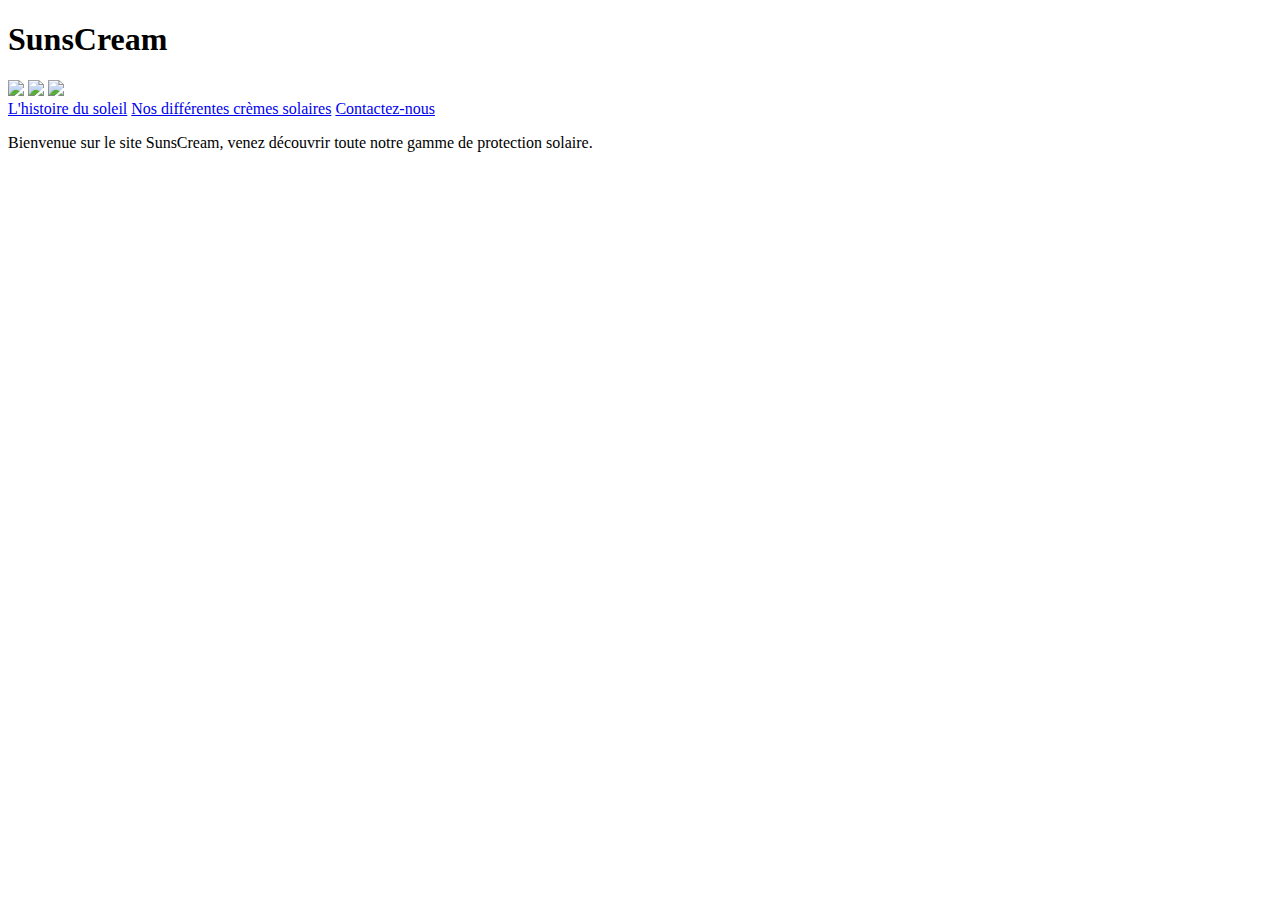
==== index.html @ fdef6459 "ajout de photos" ====
<!doctype html>
<html lang="fr">
<head>
  <meta charset="utf-8">
  <title>Titre de la page</title>
  <link rel="stylesheet" href="style.css">
  <script src="script.js"></script>
</head>
<body>
<h1> SunsCream</h1>

<img src="Images/sunset1.jpg">
<img src="Images/sunset2.jpg">
<img src="Images/sunset3.jpg">

<nav>
    <a href="SunHistory.html">L'histoire du soleil</a>
    <a href="Cream.html">Nos différentes crèmes solaires</a>
    <a href="contact.html">Contactez-nous</a>
</nav>

<p> Bienvenue sur le site SunsCream, venez découvrir toute notre gamme de protection solaire.</p>

</body>
</html>
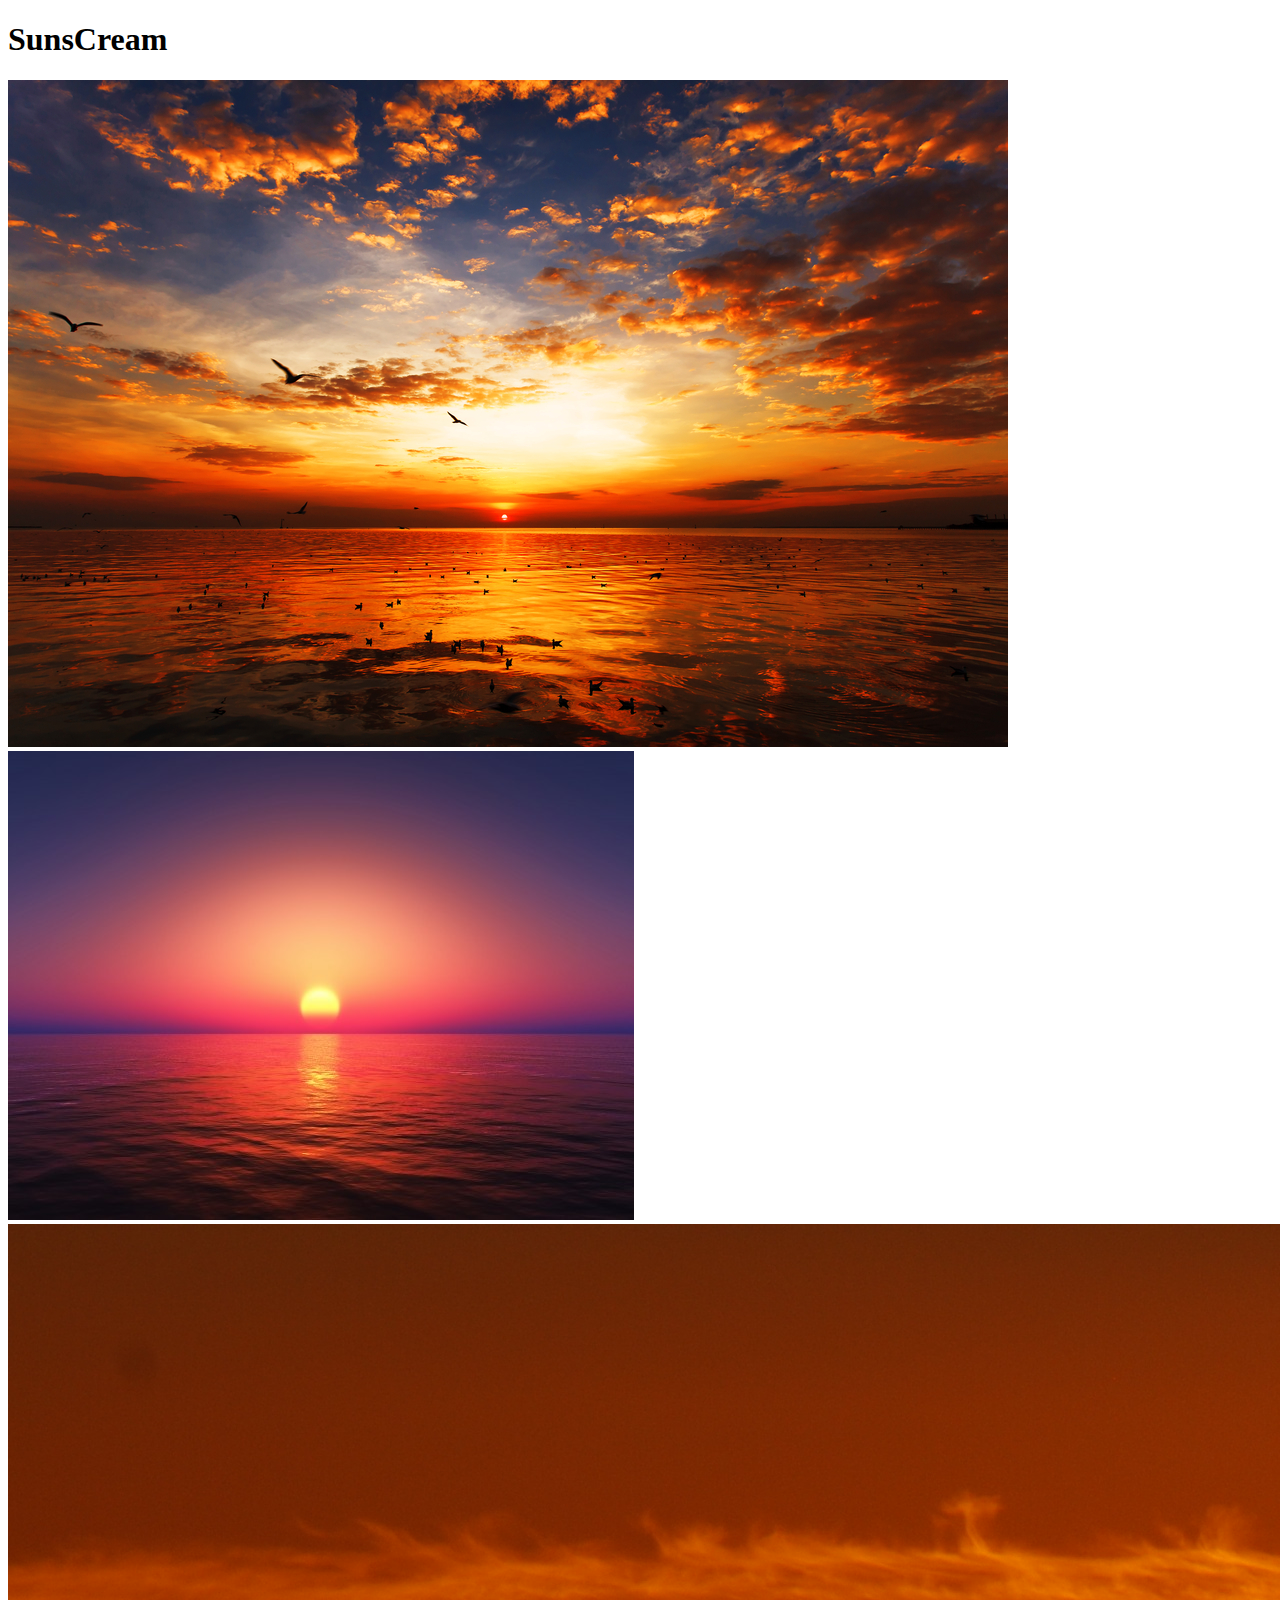
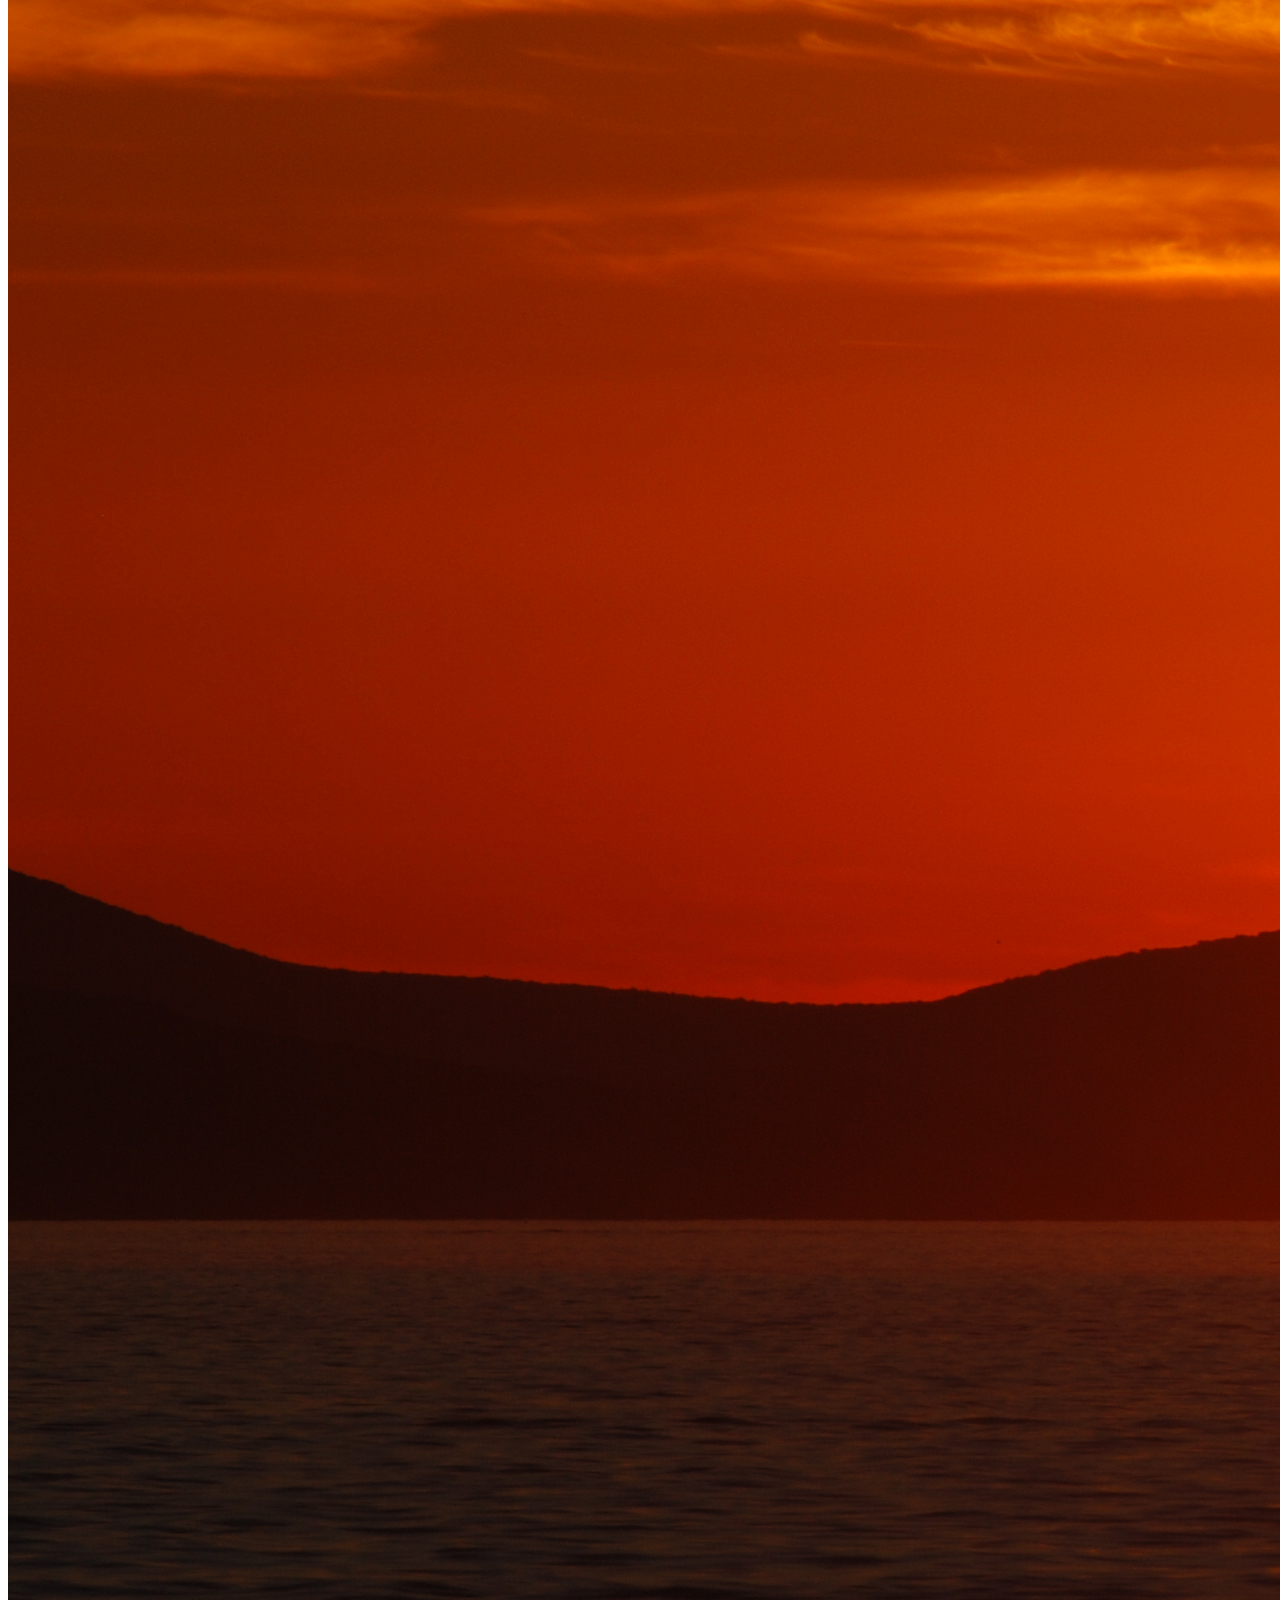
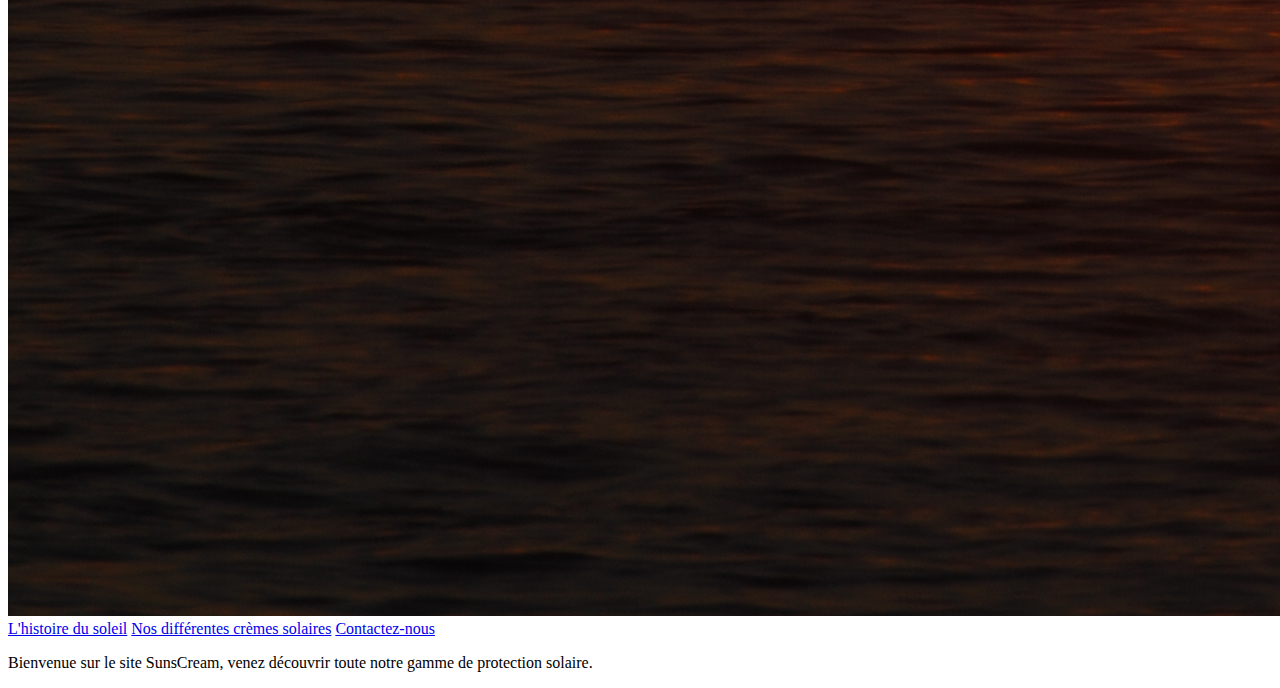
==== commit 03674e43: "changement du title" ====
--- a/index.html
+++ b/index.html
@@ -2,7 +2,7 @@
 <html lang="fr">
 <head>
   <meta charset="utf-8">
-  <title>Titre de la page</title>
+  <title>SunsCream</title>
   <link rel="stylesheet" href="style.css">
   <script src="script.js"></script>
 </head>
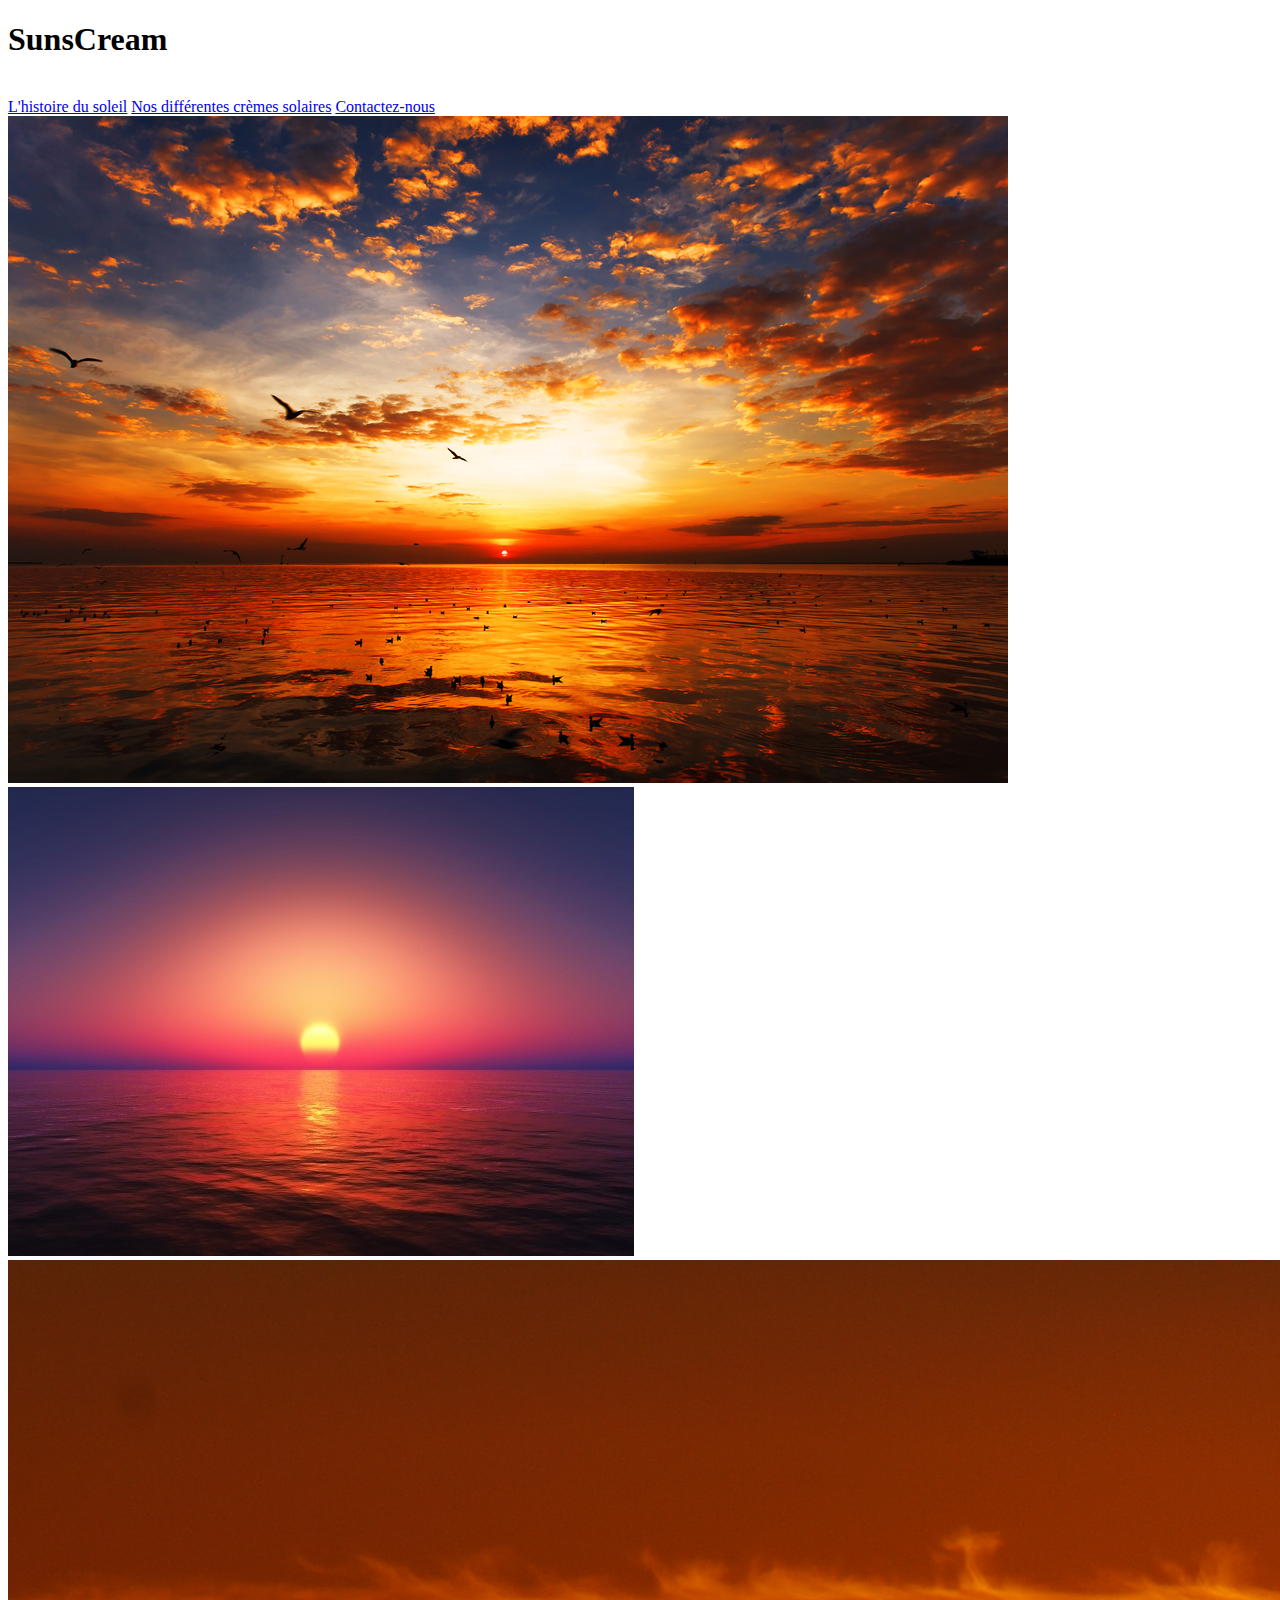
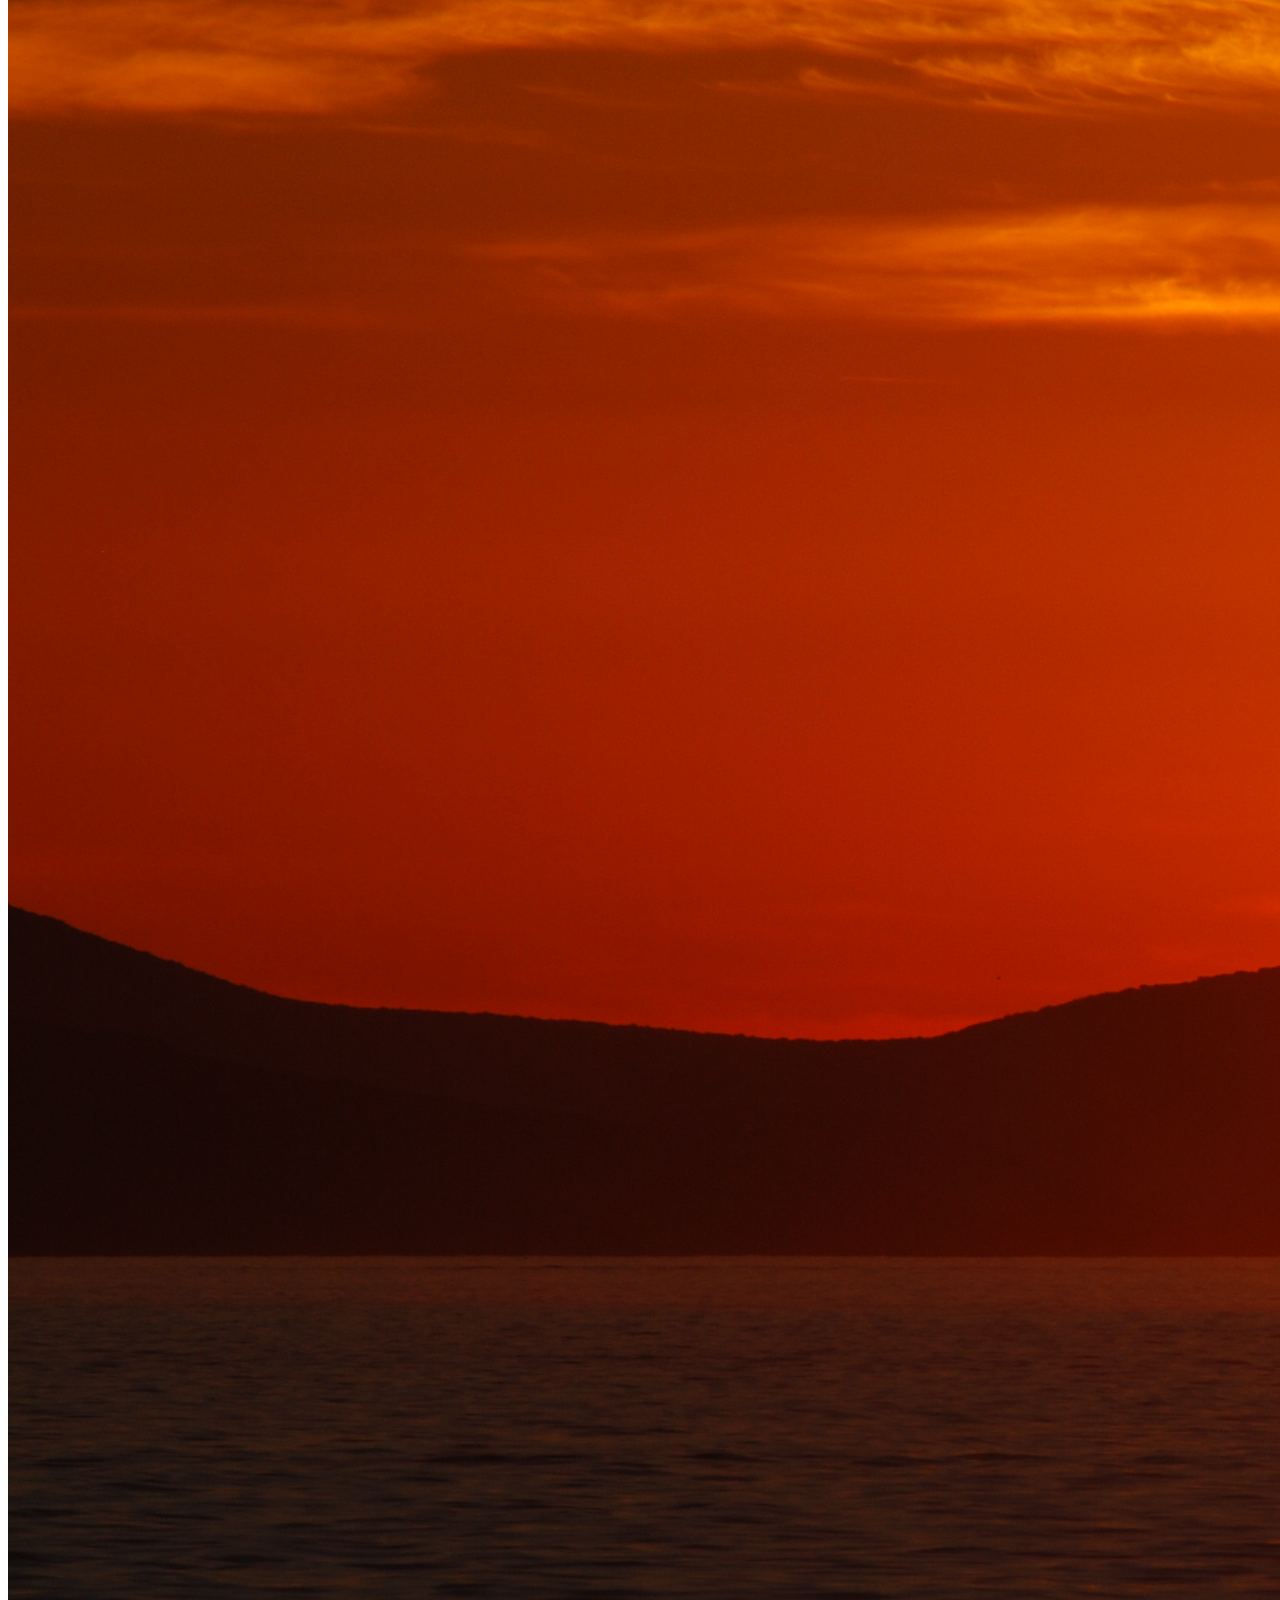
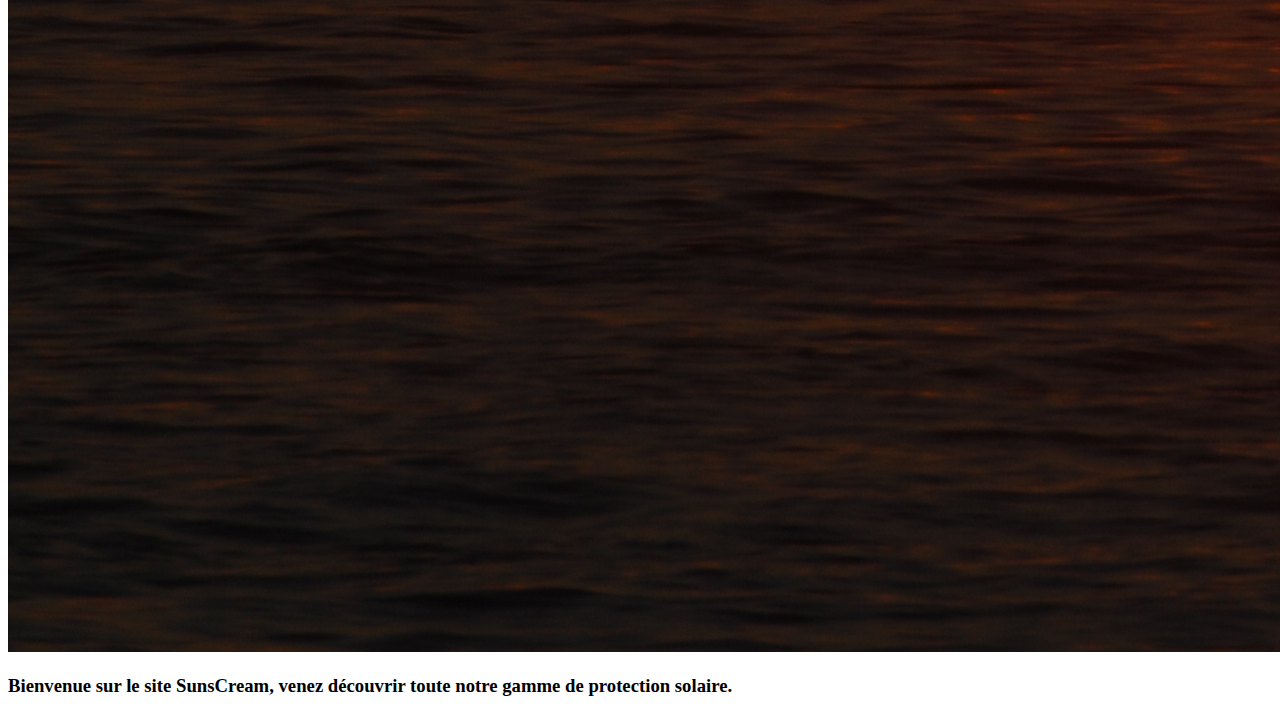
==== commit 9a7ef083: "ajout d'un lien retour" ====
--- a/index.html
+++ b/index.html
@@ -7,19 +7,18 @@
   <script src="script.js"></script>
 </head>
 <body>
-<h1> SunsCream</h1>
+<h1> SunsCream</h1> <br/>
+<nav>
+  <a href="SunHistory.html">L'histoire du soleil</a>
+  <a href="Cream.html">Nos différentes crèmes solaires</a>
+  <a href="contact.html">Contactez-nous</a>
+</nav>
+<img class="index" src="Images/sunset1.jpg">
+<img  class="index" src="Images/sunset2.jpg">
+<img  class="index" src="Images/sunset3.jpg">
 
-<img src="Images/sunset1.jpg">
-<img src="Images/sunset2.jpg">
-<img src="Images/sunset3.jpg">
 
-<nav>
-    <a href="SunHistory.html">L'histoire du soleil</a>
-    <a href="Cream.html">Nos différentes crèmes solaires</a>
-    <a href="contact.html">Contactez-nous</a>
-</nav>
-
-<p> Bienvenue sur le site SunsCream, venez découvrir toute notre gamme de protection solaire.</p>
+<h3> Bienvenue sur le site SunsCream, venez découvrir toute notre gamme de protection solaire.</h3>
 
 </body>
 </html>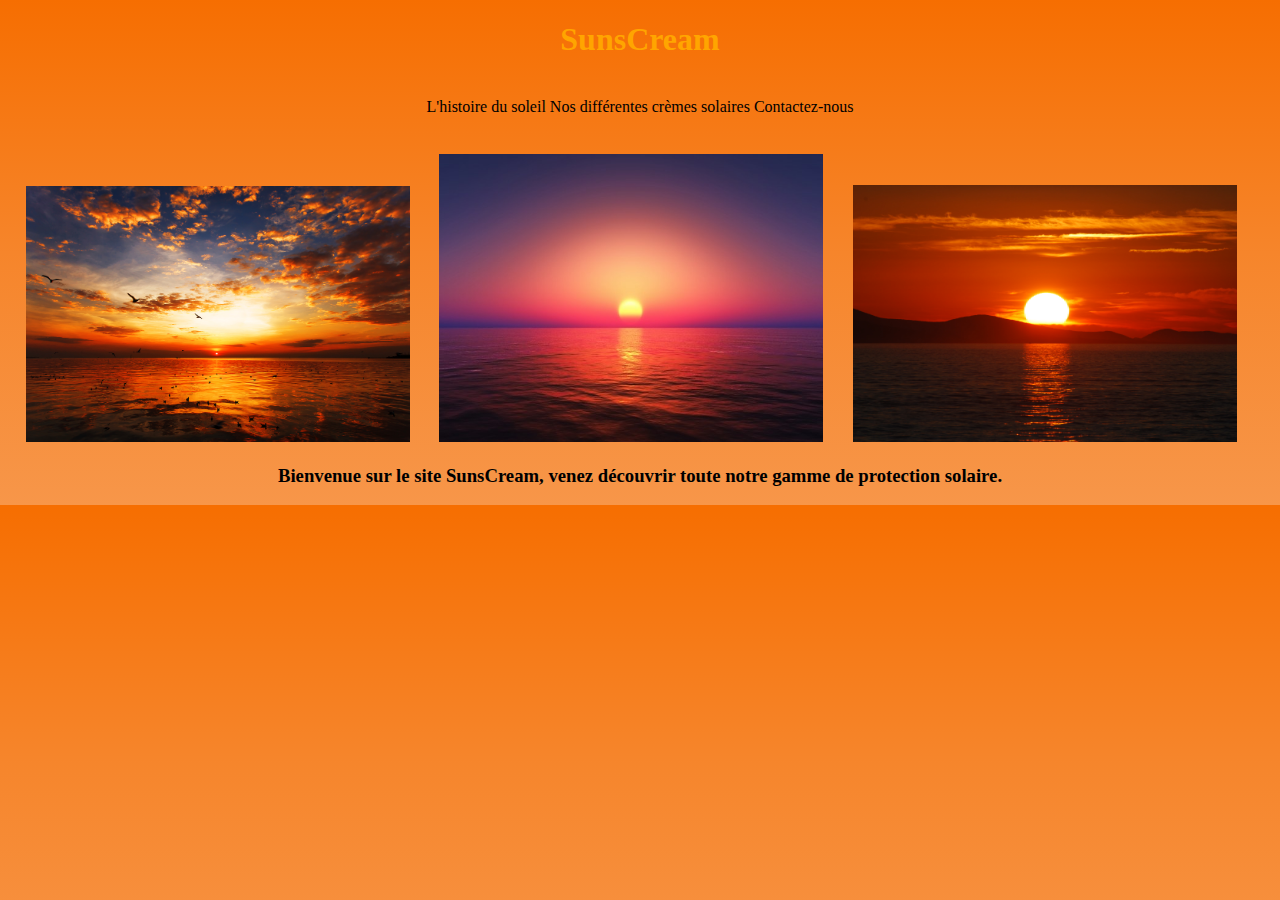
==== commit 1734fc19: "modif de code" ====
--- a/index.html
+++ b/index.html
@@ -7,6 +7,7 @@
   <script src="script.js"></script>
 </head>
 <body>
+
 <h1> SunsCream</h1> <br/>
 <nav>
   <a href="SunHistory.html">L'histoire du soleil</a>
--- a/style.css
+++ b/style.css
@@ -0,0 +1,72 @@
+html, body {
+margin : 0;
+padding :0;
+}
+
+body {
+    background-image: linear-gradient(#f66e01,#f6852b,#f79649);
+}
+a {
+    text-decoration: none;
+    color: black;
+}
+a:hover {
+    color: white;
+}
+
+h1{
+    text-align: center;
+    color: orange;
+}
+
+img {
+    width: 30%;
+}
+
+#formulaire {
+    width: 40%;
+    margin-left: 30%;
+}
+
+.index {
+    width: 30%;
+    margin-left: 2%;
+}
+
+nav{
+    text-align: center;
+    margin-bottom: 3%;
+}
+
+h3{
+    text-align: center;
+}
+
+#youtube {
+    width: 5%;
+}
+
+p {
+    text-align: justify;
+    margin: 2%;
+}
+
+.bienfaits {
+    width: 25%;
+    margin-left: 15%;
+}
+
+.cream {
+    float: right;
+    margin-right: 10%;
+    width: 40%;
+}
+
+.img {
+    margin-left: 10%;
+
+}
+
+#retour {
+    margin: 2%;
+}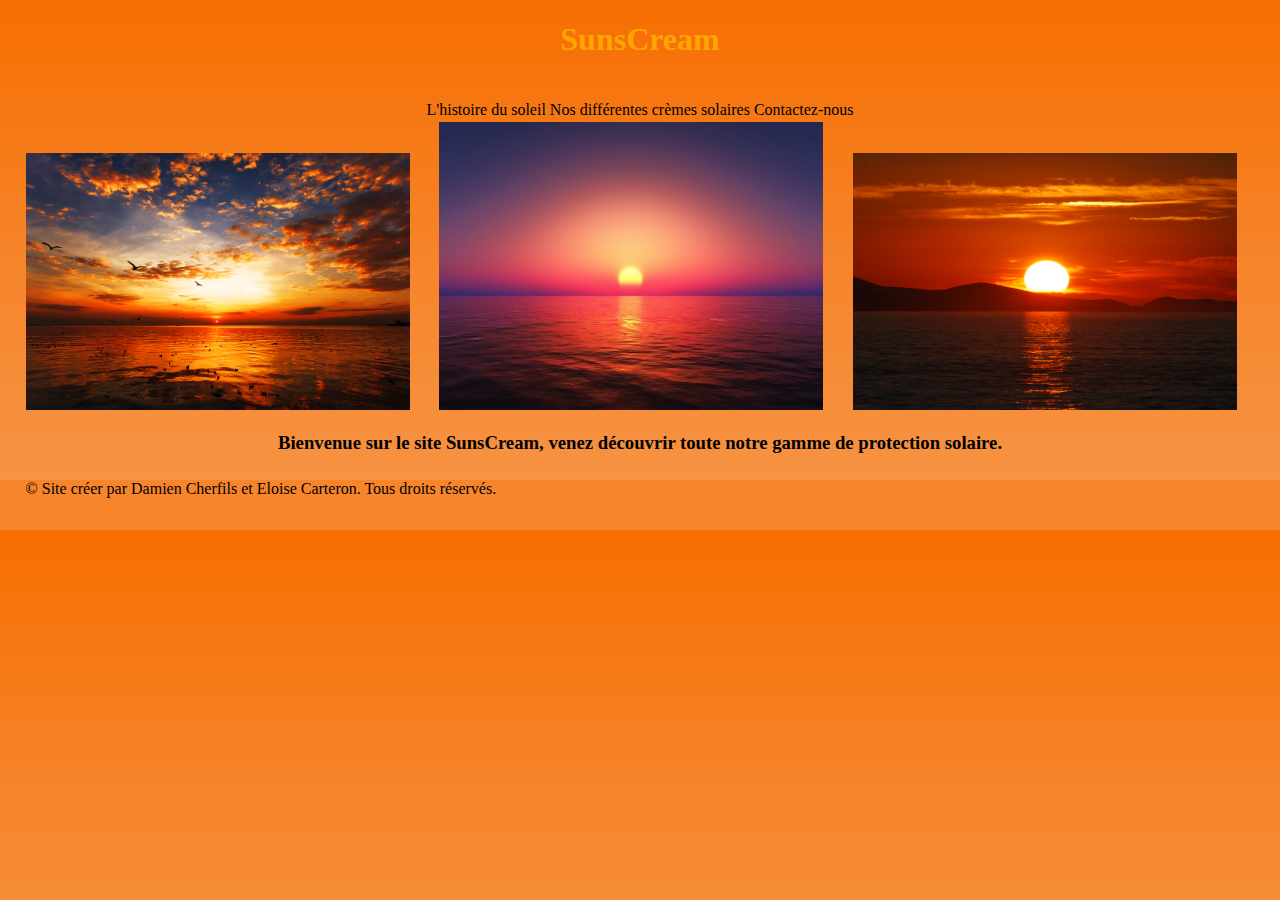
==== commit bb6716cd: "dernières modifs" ====
--- a/index.html
+++ b/index.html
@@ -1,25 +1,30 @@
-<!doctype html>
-<html lang="fr">
-<head>
-  <meta charset="utf-8">
-  <title>SunsCream</title>
-  <link rel="stylesheet" href="style.css">
-  <script src="script.js"></script>
-</head>
-<body>
-
-<h1> SunsCream</h1> <br/>
-<nav>
-  <a href="SunHistory.html">L'histoire du soleil</a>
-  <a href="Cream.html">Nos différentes crèmes solaires</a>
-  <a href="contact.html">Contactez-nous</a>
-</nav>
-<img class="index" src="Images/sunset1.jpg">
-<img  class="index" src="Images/sunset2.jpg">
-<img  class="index" src="Images/sunset3.jpg">
-
-
-<h3> Bienvenue sur le site SunsCream, venez découvrir toute notre gamme de protection solaire.</h3>
-
-</body>
+<!doctype html>
+<html lang="fr">
+<head>
+  <meta charset="utf-8">
+  <title>SunsCream</title>
+  <link rel="stylesheet" href="style.css">
+  <script src="script.js"></script>
+</head>
+<body>
+
+<h1> SunsCream</h1> <br/>
+<nav>
+  <a href="SunHistory.html">L'histoire du soleil</a>
+  <a href="Cream.html">Nos différentes crèmes solaires</a>
+  <a href="contact.html">Contactez-nous</a>
+</nav>
+<img class="index" src="Images/sunset1.jpg">
+<img  class="index" src="Images/sunset2.jpg">
+<img  class="index" src="Images/sunset3.jpg">
+
+
+<h3> Bienvenue sur le site SunsCream, venez découvrir toute notre gamme de protection solaire.</h3>
+<footer>
+<p> © Site créer par Damien Cherfils et Eloise Carteron. Tous droits réservés.</p>
+    </footer>
+        
+<script src="jquery.js"></script>
+    <script src="anim.js"></script>
+</body>
 </html>--- a/style.css
+++ b/style.css
@@ -1,72 +1,99 @@
-html, body {
-margin : 0;
-padding :0;
-}
-
-body {
-    background-image: linear-gradient(#f66e01,#f6852b,#f79649);
-}
-a {
-    text-decoration: none;
-    color: black;
-}
-a:hover {
-    color: white;
-}
-
-h1{
-    text-align: center;
-    color: orange;
-}
-
-img {
-    width: 30%;
-}
-
-#formulaire {
-    width: 40%;
-    margin-left: 30%;
-}
-
-.index {
-    width: 30%;
-    margin-left: 2%;
-}
-
-nav{
-    text-align: center;
-    margin-bottom: 3%;
-}
-
-h3{
-    text-align: center;
-}
-
-#youtube {
-    width: 5%;
-}
-
-p {
-    text-align: justify;
-    margin: 2%;
-}
-
-.bienfaits {
-    width: 25%;
-    margin-left: 15%;
-}
-
-.cream {
-    float: right;
-    margin-right: 10%;
-    width: 40%;
-}
-
-.img {
-    margin-left: 10%;
-
-}
-
-#retour {
-    margin: 2%;
+html, body {
+margin : 0;
+padding :0;
+}
+
+body {
+    background-image: linear-gradient(#f66e01,#f6852b,#f79649);
+}
+a {
+    text-decoration: none;
+    color: black;
+}
+a:hover {
+    color: white;
+}
+
+h1{
+    text-align: center;
+    color: orange;
+}
+
+img {
+    width: 30%;
+    margin-left:1%;
+}
+
+#formulaire {
+    width: 40%;
+    margin-left: 30%;
+}
+
+.index {
+    width: 30%;
+    margin-left: 2%;
+}
+
+nav{
+    text-align: center;
+    margin-bottom: 3%;
+    margin:3px;
+}
+
+h2{
+    text-align:left;
+}
+
+h3{
+    text-align: center;
+}
+
+#youtube {
+    width: 5%;
+}
+
+p {
+    text-align: justify;
+    margin: 2%;
+}
+
+.bienfaits {
+    width: 25%;
+    margin-left: 15%;
+}
+
+.cream {
+    float: right;
+    margin-right: 10%;
+    width: 40%;
+}
+
+.img {
+    margin-left: 10%;
+
+}
+
+#retour {
+    margin: 2%;
+}
+
+.rsx {
+    width: 5%;
+}
+
+footer{
+    background-color: #f6852b;
+    height:50px;
+    position:relative;
+    bottom:0;
+    width:100%;
+    text-align:center;
+}
+
+#head{
+    background-color: #f6852b;
+     height:175px;
+     position:fixed;
+   top:0;
+    width:100%;
 }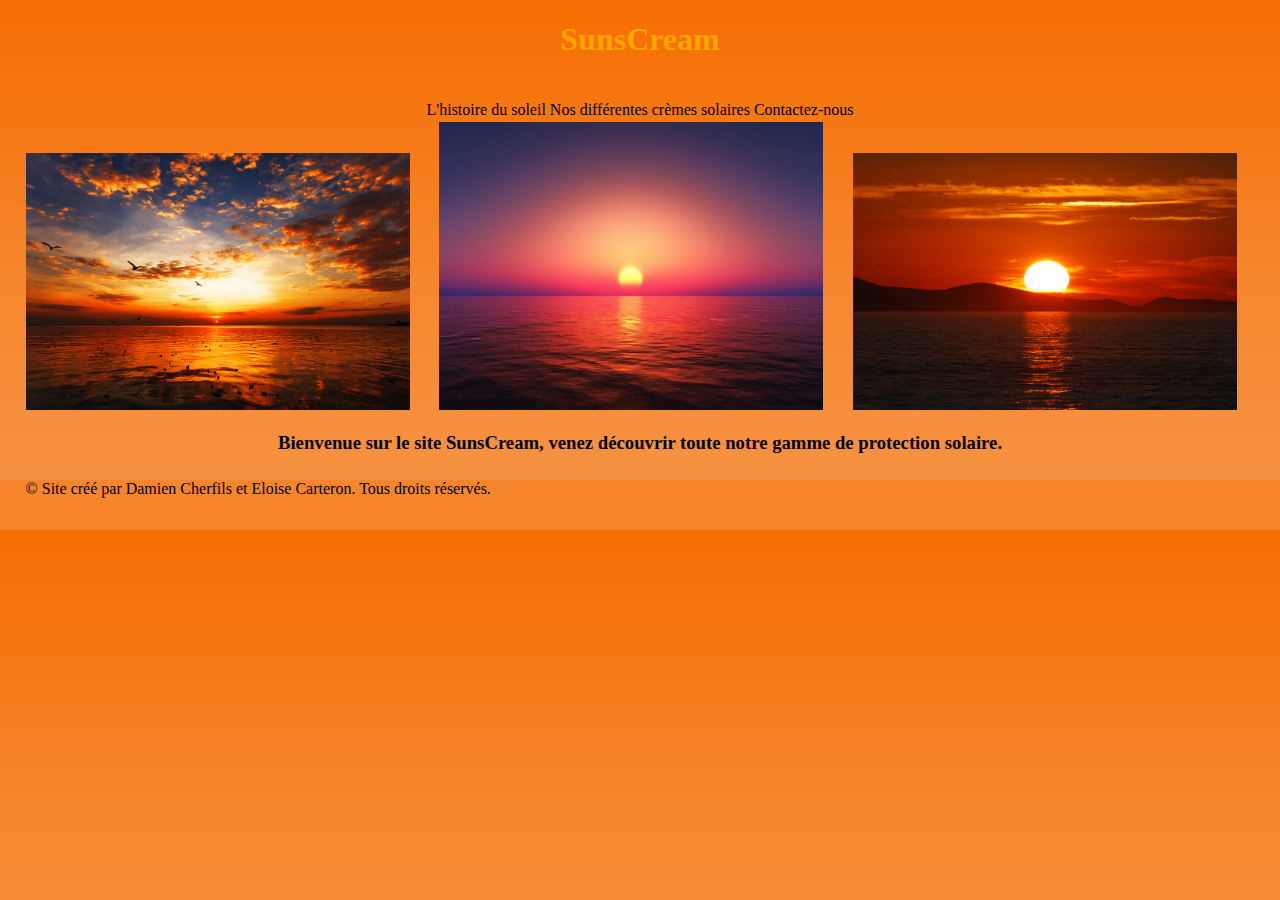
==== commit 6c0fba90: "correction faute" ====
--- a/index.html
+++ b/index.html
@@ -21,7 +21,7 @@
 
 <h3> Bienvenue sur le site SunsCream, venez découvrir toute notre gamme de protection solaire.</h3>
 <footer>
-<p> © Site créer par Damien Cherfils et Eloise Carteron. Tous droits réservés.</p>
+<p> © Site créé par Damien Cherfils et Eloise Carteron. Tous droits réservés.</p>
     </footer>
         
 <script src="jquery.js"></script>
